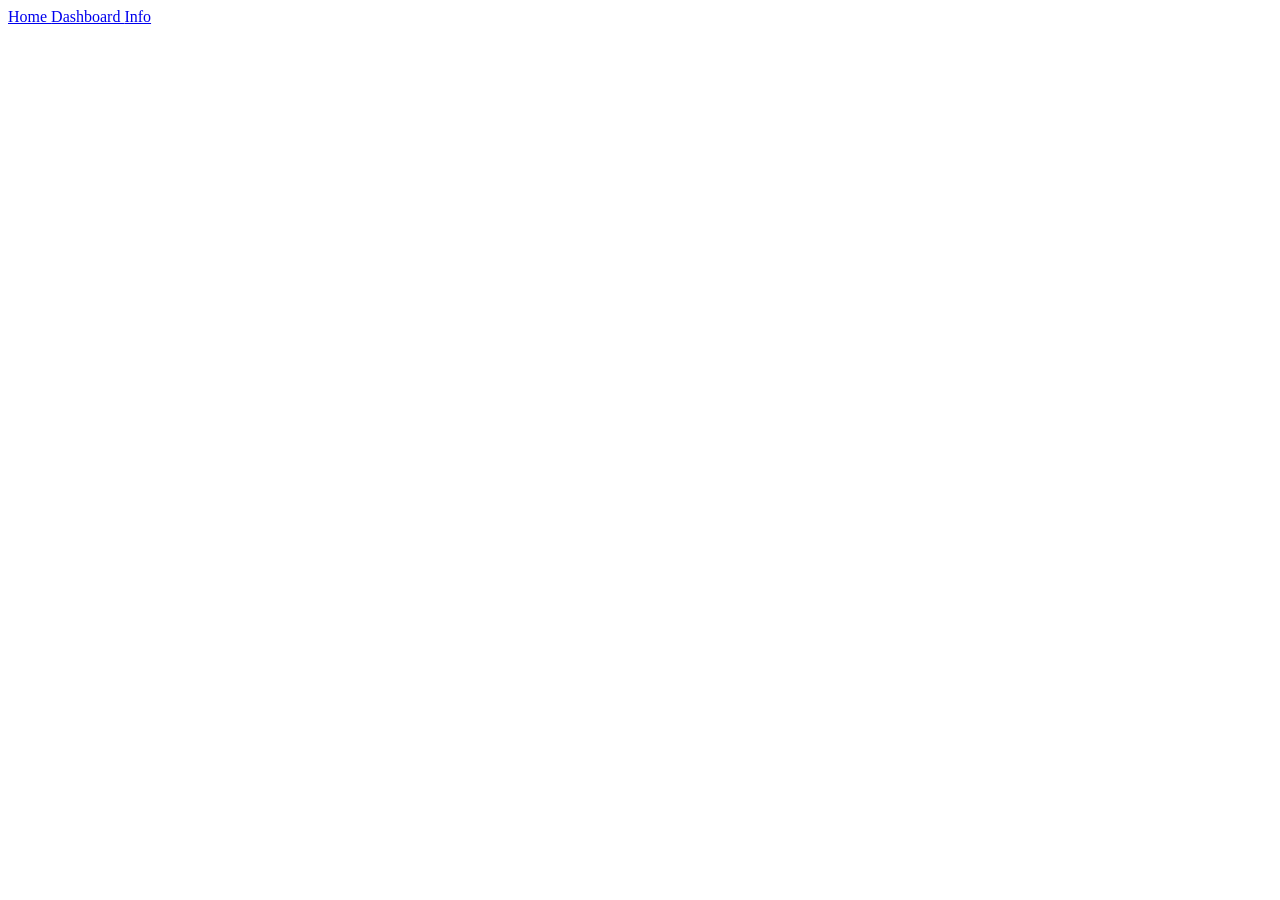
==== index.html @ 8f0a8f67 "Toevoegen bestanden en mappen van de vorige weken." ====
<!DOCTYPE html>
<html lang="en">
<head>
    <meta charset="UTF-8">
    <meta name="viewport" content="width=device-width, initial-scale=1.0">
    <title>Home</title>
    <!-- Manifest koppelen -->
  <link rel="manifest" href="/manifest.json">
  <!-- Themakleur (ook voor iOS Safari) -->
  <meta name="theme-color" content="#00695C">
</head>
<body>
  <header>
    <nav>
    <a href="index.html">
      Home
    </a>
    <a href="dashboard.html">
      Dashboard
    </a>
    <a href="info.html">
      Info
    </a>
  </nav>
  </header>
</body>
</html>
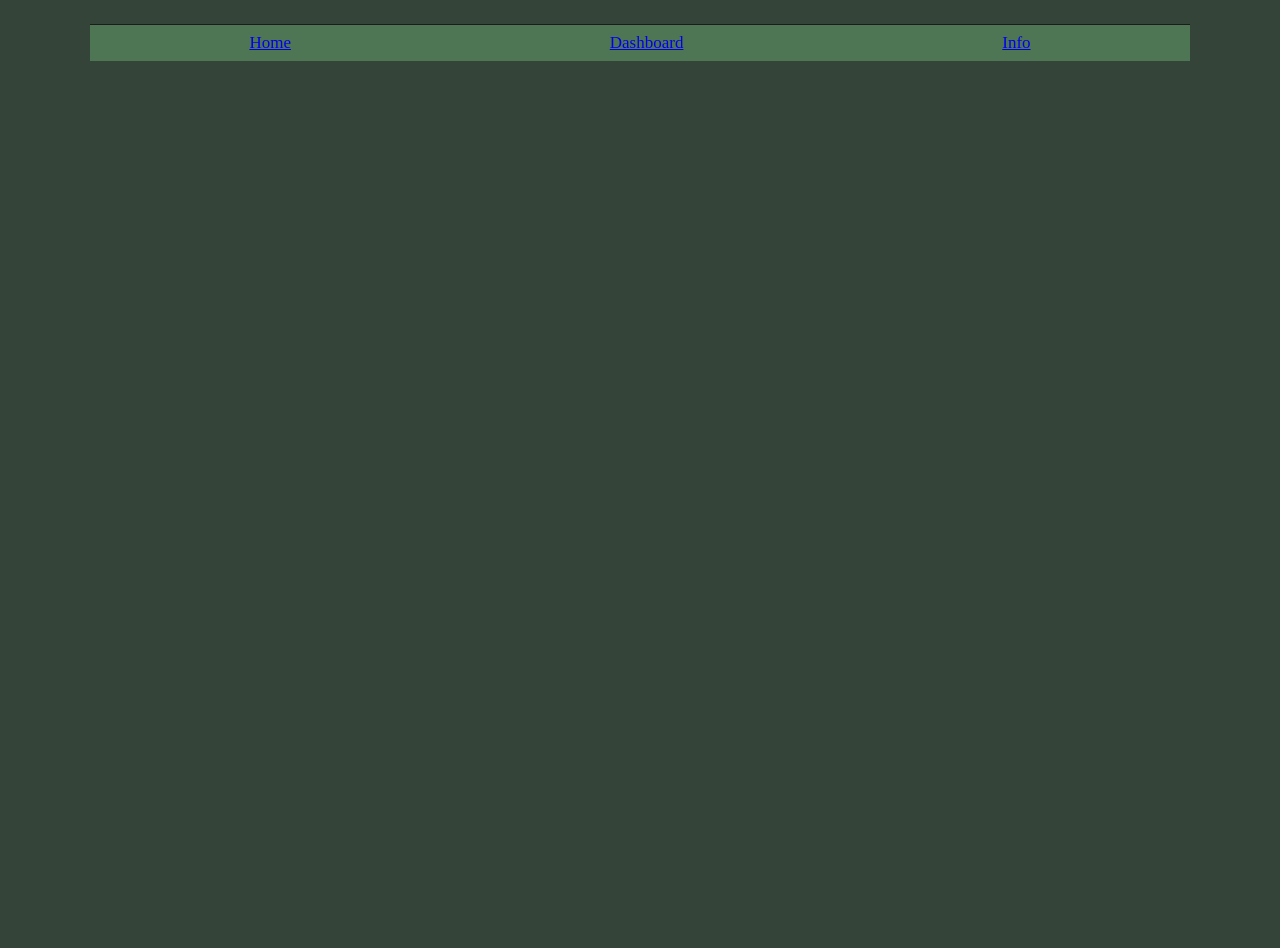
==== commit f0ec333f: "simpele styling" ====
--- a/index.html
+++ b/index.html
@@ -8,6 +8,7 @@
   <link rel="manifest" href="/manifest.json">
   <!-- Themakleur (ook voor iOS Safari) -->
   <meta name="theme-color" content="#00695C">
+  <link href="css/style.css" rel="stylesheet">
 </head>
 <body>
   <header>
--- a/css/style.css
+++ b/css/style.css
@@ -0,0 +1,39 @@
+body {
+  font-size: 26px;
+  padding: 12px;
+  display: flex;
+  flex-direction: column;
+  min-height: 100dvh;
+  background-color: #354438;
+}
+
+/* Actief vanaf 768px breedte (tablet en groter) */ 
+@media (min-width: 768px) {
+  body {
+    font-size: 17px;
+    padding: 24px;
+  }
+}
+
+/* Actief vanaf 1024px breedte (desktop) */
+@media (min-width: 1024px) {
+  body {
+    max-width: 1100px;
+    margin: 0 auto;
+  }
+}
+
+nav{
+  position: sticky;
+  bottom: 0;
+  background: #4f7654;
+  border-top: 1px solid #1d1c1c;
+  display: flex;
+  justify-content: space-around;
+  padding: 8px 0;
+}
+
+button{
+    background-color: #1d1c1c;
+    color: aliceblue;
+}
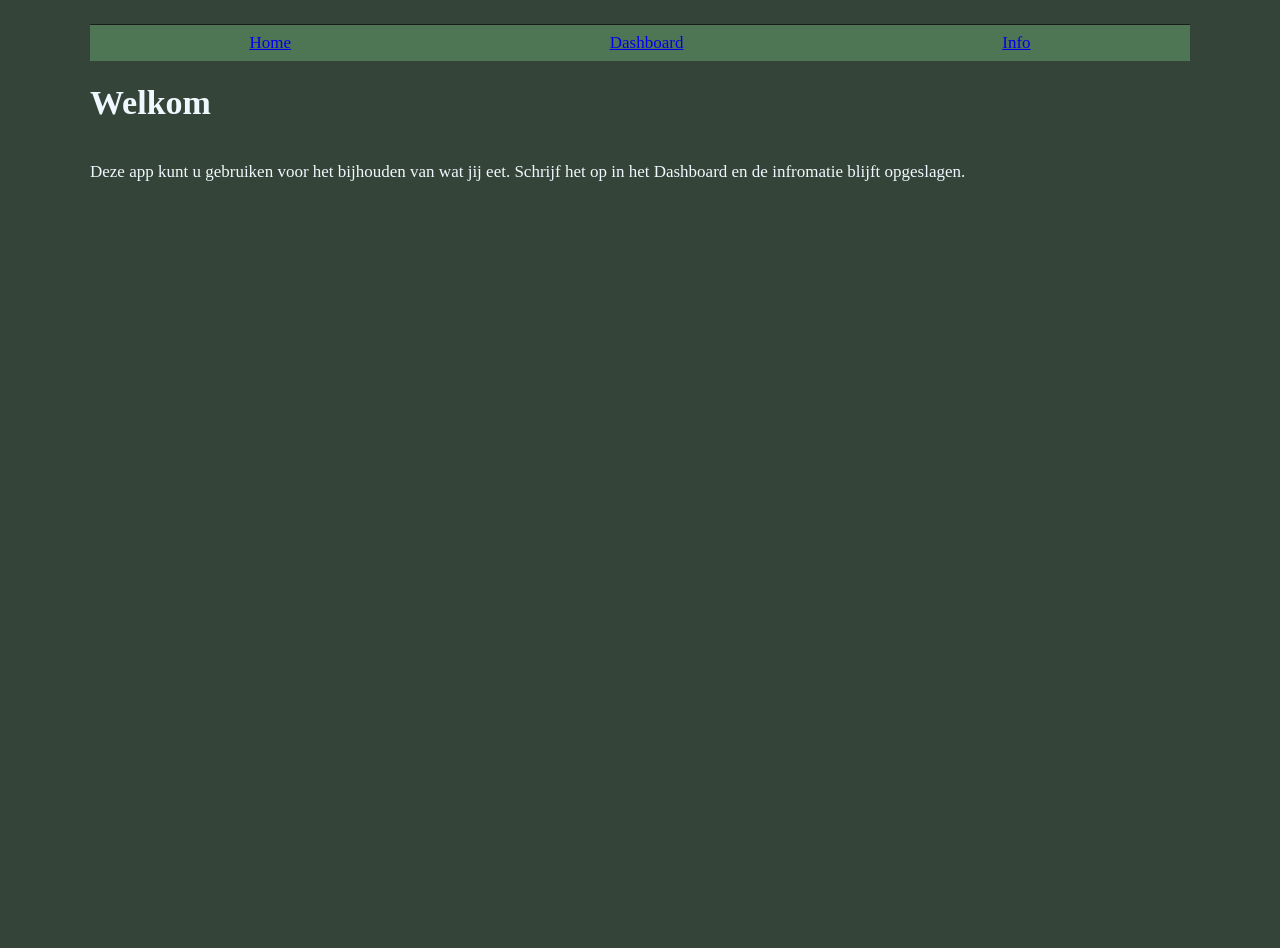
==== commit ff3fe205: "Home en Info pagina ingevuld." ====
--- a/index.html
+++ b/index.html
@@ -24,5 +24,7 @@
     </a>
   </nav>
   </header>
+  <h1>Welkom</h1>
+  <p>Deze app kunt u gebruiken voor het bijhouden van wat jij eet. Schrijf het op in het Dashboard en de infromatie blijft opgeslagen.</p>
 </body>
 </html>
--- a/css/style.css
+++ b/css/style.css
@@ -5,6 +5,7 @@
   flex-direction: column;
   min-height: 100dvh;
   background-color: #354438;
+  color: aliceblue;
 }
 
 /* Actief vanaf 768px breedte (tablet en groter) */ 
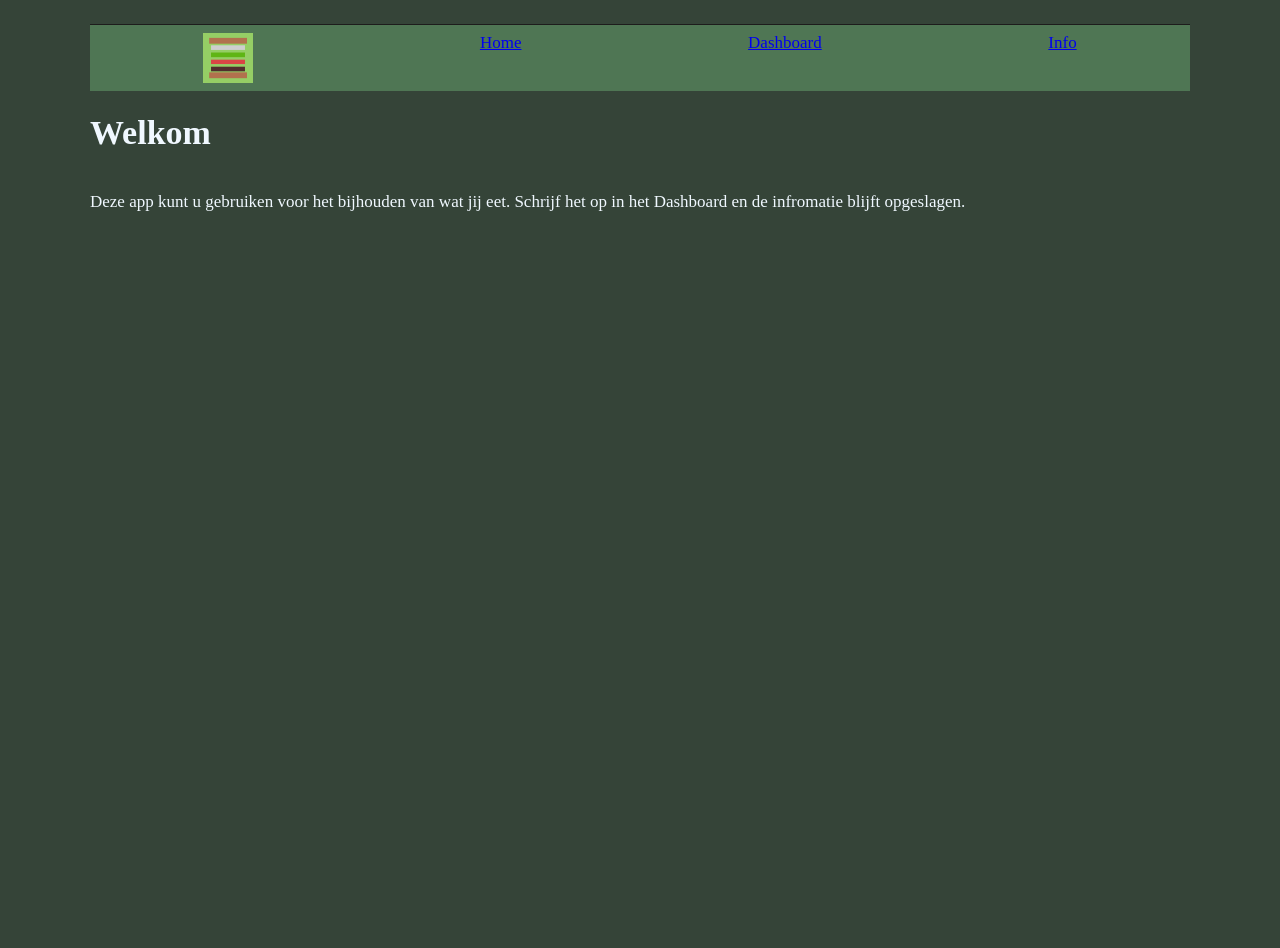
==== commit ae417100: "App icoon toegevoegd aan de NAV" ====
--- a/index.html
+++ b/index.html
@@ -13,6 +13,7 @@
 <body>
   <header>
     <nav>
+    <img src="icons/icon192.png" width="50px" height="50px">
     <a href="index.html">
       Home
     </a>
